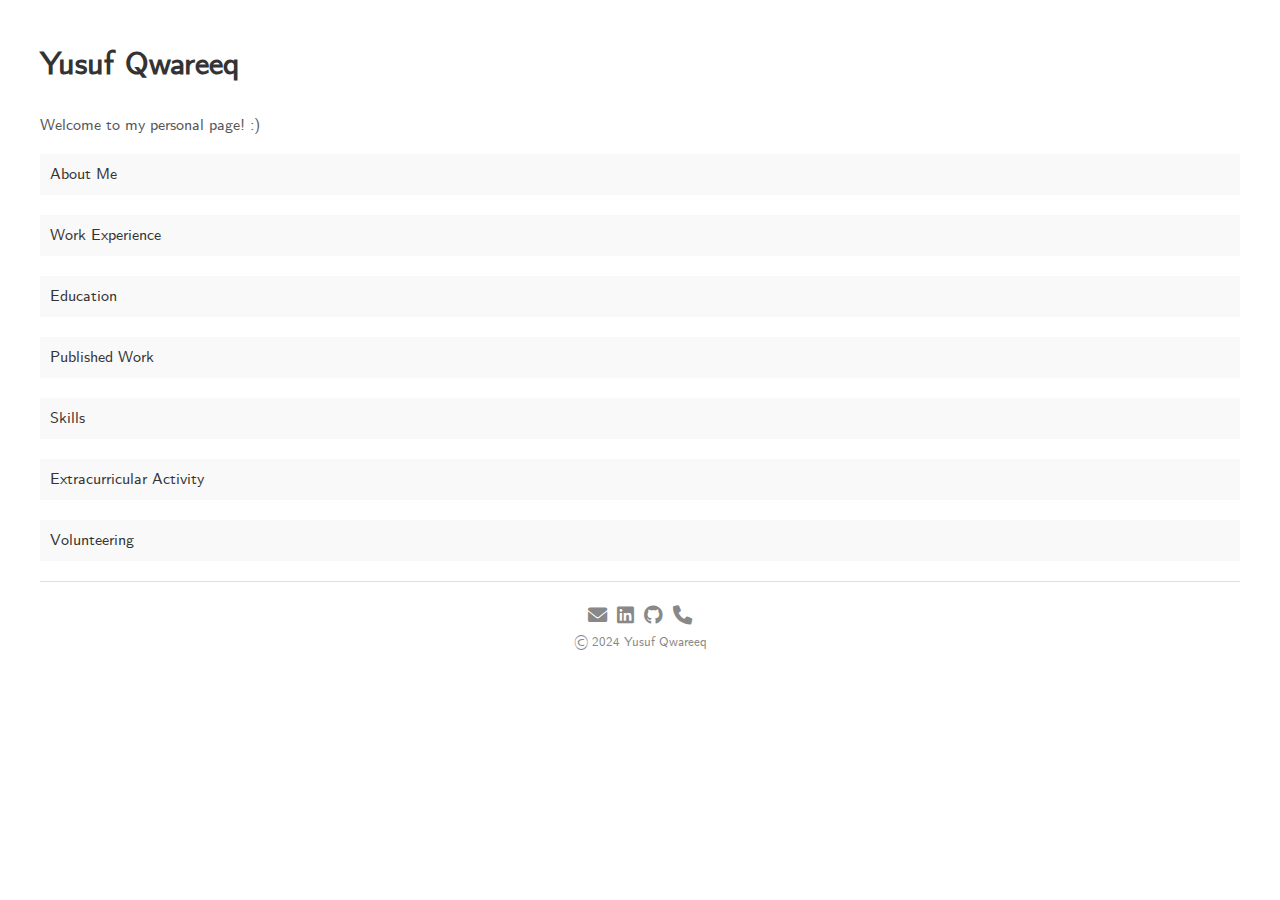
==== index.html @ 865431ba "initial commit: add font and index page" ====
<!DOCTYPE html>
<html>
<head>
    <title>Yusuf Qwareeq, BSEE</title>
    <style>
        @font-face {
            font-family: 'CMUSansSerif';
            src: url('fonts/cmunss.ttf') format('truetype');
            font-weight: normal;
            font-style: normal;
        }

        body {
            font-family: 'CMUSansSerif', Arial, sans-serif;
            margin: 40px;
            line-height: 1.6;
        }
        h1, h2 {
            color: #333;
        }
        p {
            color: #555;
        }
        footer {
            margin-top: 20px;
            padding-top: 10px;
            border-top: 1px solid #ddd;
            color: #888;
            font-size: 0.8em;
            text-align: center;
        }
        .icons {
            display: flex;
            justify-content: center;
            gap: 10px;
            margin-top: 10px;
        }
        .icons a {
            color: #888;
            text-decoration: none;
            font-size: 1.5em;
        }
        .icons a:hover {
            color: #333;
        }
        .section {
            margin-bottom: 20px;
        }
        .collapsible {
            background-color: #f9f9f9;
            color: #333;
            cursor: pointer;
            padding: 10px;
            border: none;
            text-align: left;
            outline: none;
            font-size: 16px;
            width: 100%;
            font-family: 'CMUSansSerif', Arial, sans-serif;
        }
        .content {
            padding: 0 18px;
            display: none;
            overflow: hidden;
            background-color: #f1f1f1;
            border-radius: 5px;
            font-family: 'CMUSansSerif', Arial, sans-serif;
        }
    </style>
    <link rel="stylesheet" href="https://cdnjs.cloudflare.com/ajax/libs/font-awesome/6.0.0-beta3/css/all.min.css">
</head>
<body>
<h1>Yusuf Qwareeq</h1>
<p>Welcome to my personal page! :)</p>

<div class="section">
    <button class="collapsible">About Me</button>
    <div class="content">
        <p>My name is Yusuf Qwareeq, and I am currently a Graduate Teaching Assistant at Temple University, specializing in machine learning and software engineering. I hold a BSEE from the University of Jordan and am pursuing an MSEE in Electrical Engineering at Temple University.</p>
    </div>
</div>

<div class="section">
    <button class="collapsible">Work Experience</button>
    <div class="content">
        <h3>Temple University, Philadelphia, PA, USA</h3>
        <p><strong>Graduate Research and Teaching Assistant</strong> (Aug. 2022 — Present)</p>
        <ul>
            <li>Led a research project on elastic scheduling in data center networks (DCNs), culminating in a publication in Taylor & Francis.</li>
            <li>Fostered student understanding in engineering and computer science courses, consistently praised for responsiveness and thoughtful explanations.</li>
        </ul>
        <h3>Globitel, Amman, Jordan</h3>
        <p><strong>Software Developer</strong> (Aug. 2021 — Jul. 2022)</p>
        <ul>
            <li>Designed and implemented a real-time audio, video, and screen monitoring service using RESTful APIs, WebRTC, asynchrony, and multithreading.</li>
            <li>Developed cryptographic utilities to ensure secure data transmission and storage.</li>
        </ul>
    </div>
</div>

<div class="section">
    <button class="collapsible">Education</button>
    <div class="content">
        <h3>Temple University, Philadelphia, PA, USA</h3>
        <p><strong>MS, Electrical Engineering</strong> (Jun. 2023 — Present)</p>
        <ul>
            <li>Currently maintaining a GPA of 3.72/4.00.</li>
            <li>Member of IEEE Eta Kappa Nu (IEEE-HKN) – Iota Sigma Chapter and the Temple Powerlifting Club.</li>
        </ul>
        <h3>The University of Jordan, Amman, Jordan</h3>
        <p><strong>BS, Electrical Engineering</strong> (Feb. 2017 — Sept. 2021)</p>
        <ul>
            <li>GPA of 3.79/4.00, Salutatorian.</li>
            <li>Senior Design Project: Developed a deep learning-based IoT positioning system for warehouse logistics.</li>
        </ul>
    </div>
</div>

<div class="section">
    <button class="collapsible">Published Work</button>
    <div class="content">
        <p>Qwareeq, Yusuf, et al. “Maximum elastic scheduling of virtual machines in general graph cloud data center networks.” Cyber-Physical Systems 10.3 (2024): 283–301. <a href="https://doi.org/10.1080/23335777.2023.2301106" target="_blank">Read here</a>.</p>
    </div>
</div>

<div class="section">
    <button class="collapsible">Skills</button>
    <div class="content">
        <ul>
            <li><strong>Programming Languages:</strong> Python, Java, C#, SQL, C/C++, HTML/CSS, LATEX.</li>
            <li><strong>Software Development:</strong> Object-Oriented Programming (OOP), Data Structures and Algorithms, Asynchronous Programming, Multithreading, Database Design and Management, Version Control (Git/GitHub).</li>
            <li><strong>Networking:</strong> TCP/IP, RESTful APIs, WebSockets.</li>
            <li><strong>Machine Learning:</strong> PyTorch, TensorFlow, Keras, scikit-learn, NumPy, pandas, Matplotlib.</li>
            <li><strong>Operating Systems:</strong> Windows, Linux/Unix.</li>
            <li><strong>Languages:</strong> Arabic (native proficiency) and English (bilingual proficiency, TOEFL iBT: total score of 118/120).</li>
        </ul>
    </div>
</div>

<div class="section">
    <button class="collapsible">Extracurricular Activity</button>
    <div class="content">
        <h3>Temple University College of Engineering, Philadelphia, PA, USA</h3>
        <p><strong>Co-Director of Philadelphia Youth for STEM (PY-STEM) Summer Camp</strong> (May 2024 — Jun. 2024)</p>
        <ul>
            <li>Co-Directed the Philadelphia Youth STEM Camp, developing educational modules and managing camp activities.</li>
        </ul>
    </div>
</div>

<div class="section">
    <button class="collapsible">Volunteering</button>
    <div class="content">
        <p><strong>Curriculum Transcriber, Anees</strong> (in collaboration with the School of Foreign Languages, The University of Jordan)</p>
        <ul>
            <li>Transcribed educational content into braille to support visually impaired students.</li>
        </ul>
        <p><strong>Peer Tutor in Electrical Engineering, The University of Jordan Students Union</strong></p>
        <ul>
            <li>Voluntarily tutored peers in Electrical Engineering, enhancing understanding of complex subjects.</li>
        </ul>
        <p><strong>Content Contributor, SHAI for AI (formerly SHAI Club)</strong></p>
        <ul>
            <li>Authored posts on AI advancements, enhancing technological literacy and engaging a broad academic audience.</li>
        </ul>
    </div>
</div>

<footer>
    <div class="icons">
        <a href="mailto:qwareeq8@gmail.com"><i class="fas fa-envelope"></i></a>
        <a href="https://linkedin.com/in/qwareeq" target="_blank"><i class="fab fa-linkedin"></i></a>
        <a href="https://github.com/qwareeq8" target="_blank"><i class="fab fa-github"></i></a>
        <a href="tel:+12673013365"><i class="fas fa-phone"></i></a>
    </div>
    &copy; 2024 Yusuf Qwareeq
</footer>

<script>
    document.addEventListener("DOMContentLoaded", function () {
        var coll = document.getElementsByClassName("collapsible");
        for (var i = 0; i < coll.length; i++) {
            coll[i].addEventListener("click", function () {
                this.classList.toggle("active");
                var content = this.nextElementSibling;
                if (content.style.display === "block") {
                    content.style.display = "none";
                } else {
                    content.style.display = "block";
                }
            });
        }
    });
</script>
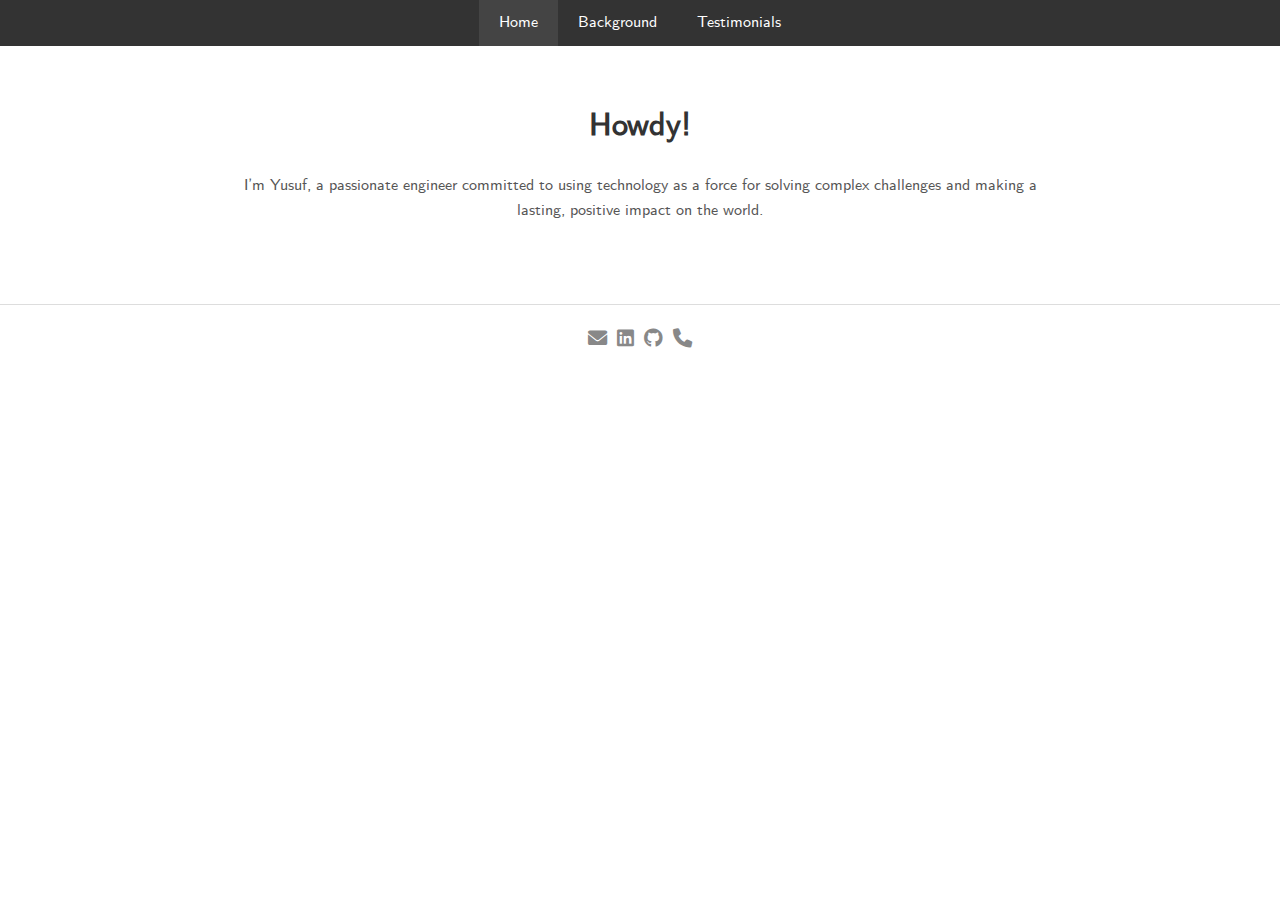
==== commit 13bb28a8: "rebuilt website" ====
--- a/index.html
+++ b/index.html
@@ -1,6 +1,8 @@
 <!DOCTYPE html>
-<html>
+<html lang="en">
 <head>
+    <meta charset="UTF-8">
+    <meta content="width=device-width, initial-scale=1.0" name="viewport">
     <title>Yusuf Qwareeq, BSEE</title>
     <style>
         @font-face {
@@ -12,158 +14,105 @@
 
         body {
             font-family: 'CMUSansSerif', Arial, sans-serif;
-            margin: 40px;
+            margin: 0;
             line-height: 1.6;
+            font-size: 16px;
+            color: #555;
+            text-align: center;
         }
-        h1, h2 {
+
+        .top-bar {
+            background-color: #333;
+            width: 100%;
+            position: fixed;
+            top: 0;
+            left: 0;
+            z-index: 1000;
+        }
+
+        .navbar {
+            display: flex;
+            justify-content: center;
+            margin: 0;
+            padding: 0;
+            list-style: none;
+        }
+
+        .navbar a {
+            color: #fff;
+            padding: 10px 20px;
+            text-decoration: none;
+            text-align: center;
+            font-size: 1em;
+            display: inline-block;
+        }
+
+        .navbar a:hover {
+            background-color: #575757;
+        }
+
+        .navbar a.active {
+            background-color: #444;
+        }
+
+        .main-content {
+            padding: 80px 20px 20px; /* Adjusted padding to account for the fixed navbar */
+            max-width: 800px;
+            margin: 0 auto;
+        }
+
+        h1 {
             color: #333;
+            font-size: 2em;
+            margin-bottom: 20px;
         }
+
         p {
-            color: #555;
+            font-size: 1em;
+            margin-bottom: 20px;
         }
+
         footer {
-            margin-top: 20px;
+            margin-top: 40px;
             padding-top: 10px;
             border-top: 1px solid #ddd;
             color: #888;
             font-size: 0.8em;
             text-align: center;
         }
+
         .icons {
             display: flex;
             justify-content: center;
             gap: 10px;
             margin-top: 10px;
         }
+
         .icons a {
             color: #888;
             text-decoration: none;
             font-size: 1.5em;
         }
+
         .icons a:hover {
             color: #333;
         }
-        .section {
-            margin-bottom: 20px;
-        }
-        .collapsible {
-            background-color: #f9f9f9;
-            color: #333;
-            cursor: pointer;
-            padding: 10px;
-            border: none;
-            text-align: left;
-            outline: none;
-            font-size: 16px;
-            width: 100%;
-            font-family: 'CMUSansSerif', Arial, sans-serif;
-        }
-        .content {
-            padding: 0 18px;
-            display: none;
-            overflow: hidden;
-            background-color: #f1f1f1;
-            border-radius: 5px;
-            font-family: 'CMUSansSerif', Arial, sans-serif;
-        }
     </style>
-    <link rel="stylesheet" href="https://cdnjs.cloudflare.com/ajax/libs/font-awesome/6.0.0-beta3/css/all.min.css">
+    <link href="https://cdnjs.cloudflare.com/ajax/libs/font-awesome/6.0.0-beta3/css/all.min.css" rel="stylesheet">
 </head>
 <body>
-<h1>Yusuf Qwareeq</h1>
-<p>Welcome to my personal page! :)</p>
-
-<div class="section">
-    <button class="collapsible">About Me</button>
-    <div class="content">
-        <p>My name is Yusuf Qwareeq, and I am currently a Graduate Teaching Assistant at Temple University, specializing in machine learning and software engineering. I hold a BSEE from the University of Jordan and am pursuing an MSEE in Electrical Engineering at Temple University.</p>
-    </div>
+<div class="top-bar">
+    <ul class="navbar">
+        <li><a class="active" href="index.html">Home</a></li>
+        <li><a href="background.html">Background</a></li>
+        <li><a href="testimonials.html">Testimonials</a></li>
+    </ul>
 </div>
 
-<div class="section">
-    <button class="collapsible">Work Experience</button>
-    <div class="content">
-        <h3>Temple University, Philadelphia, PA, USA</h3>
-        <p><strong>Graduate Research and Teaching Assistant</strong> (Aug. 2022 — Present)</p>
-        <ul>
-            <li>Led a research project on elastic scheduling in data center networks (DCNs), culminating in a publication in Taylor & Francis.</li>
-            <li>Fostered student understanding in engineering and computer science courses, consistently praised for responsiveness and thoughtful explanations.</li>
-        </ul>
-        <h3>Globitel, Amman, Jordan</h3>
-        <p><strong>Software Developer</strong> (Aug. 2021 — Jul. 2022)</p>
-        <ul>
-            <li>Designed and implemented a real-time audio, video, and screen monitoring service using RESTful APIs, WebRTC, asynchrony, and multithreading.</li>
-            <li>Developed cryptographic utilities to ensure secure data transmission and storage.</li>
-        </ul>
-    </div>
-</div>
-
-<div class="section">
-    <button class="collapsible">Education</button>
-    <div class="content">
-        <h3>Temple University, Philadelphia, PA, USA</h3>
-        <p><strong>MS, Electrical Engineering</strong> (Jun. 2023 — Present)</p>
-        <ul>
-            <li>Currently maintaining a GPA of 3.72/4.00.</li>
-            <li>Member of IEEE Eta Kappa Nu (IEEE-HKN) – Iota Sigma Chapter and the Temple Powerlifting Club.</li>
-        </ul>
-        <h3>The University of Jordan, Amman, Jordan</h3>
-        <p><strong>BS, Electrical Engineering</strong> (Feb. 2017 — Sept. 2021)</p>
-        <ul>
-            <li>GPA of 3.79/4.00, Salutatorian.</li>
-            <li>Senior Design Project: Developed a deep learning-based IoT positioning system for warehouse logistics.</li>
-        </ul>
-    </div>
-</div>
-
-<div class="section">
-    <button class="collapsible">Published Work</button>
-    <div class="content">
-        <p>Qwareeq, Yusuf, et al. “Maximum elastic scheduling of virtual machines in general graph cloud data center networks.” Cyber-Physical Systems 10.3 (2024): 283–301. <a href="https://doi.org/10.1080/23335777.2023.2301106" target="_blank">Read here</a>.</p>
-    </div>
-</div>
-
-<div class="section">
-    <button class="collapsible">Skills</button>
-    <div class="content">
-        <ul>
-            <li><strong>Programming Languages:</strong> Python, Java, C#, SQL, C/C++, HTML/CSS, LATEX.</li>
-            <li><strong>Software Development:</strong> Object-Oriented Programming (OOP), Data Structures and Algorithms, Asynchronous Programming, Multithreading, Database Design and Management, Version Control (Git/GitHub).</li>
-            <li><strong>Networking:</strong> TCP/IP, RESTful APIs, WebSockets.</li>
-            <li><strong>Machine Learning:</strong> PyTorch, TensorFlow, Keras, scikit-learn, NumPy, pandas, Matplotlib.</li>
-            <li><strong>Operating Systems:</strong> Windows, Linux/Unix.</li>
-            <li><strong>Languages:</strong> Arabic (native proficiency) and English (bilingual proficiency, TOEFL iBT: total score of 118/120).</li>
-        </ul>
-    </div>
-</div>
-
-<div class="section">
-    <button class="collapsible">Extracurricular Activity</button>
-    <div class="content">
-        <h3>Temple University College of Engineering, Philadelphia, PA, USA</h3>
-        <p><strong>Co-Director of Philadelphia Youth for STEM (PY-STEM) Summer Camp</strong> (May 2024 — Jun. 2024)</p>
-        <ul>
-            <li>Co-Directed the Philadelphia Youth STEM Camp, developing educational modules and managing camp activities.</li>
-        </ul>
-    </div>
-</div>
-
-<div class="section">
-    <button class="collapsible">Volunteering</button>
-    <div class="content">
-        <p><strong>Curriculum Transcriber, Anees</strong> (in collaboration with the School of Foreign Languages, The University of Jordan)</p>
-        <ul>
-            <li>Transcribed educational content into braille to support visually impaired students.</li>
-        </ul>
-        <p><strong>Peer Tutor in Electrical Engineering, The University of Jordan Students Union</strong></p>
-        <ul>
-            <li>Voluntarily tutored peers in Electrical Engineering, enhancing understanding of complex subjects.</li>
-        </ul>
-        <p><strong>Content Contributor, SHAI for AI (formerly SHAI Club)</strong></p>
-        <ul>
-            <li>Authored posts on AI advancements, enhancing technological literacy and engaging a broad academic audience.</li>
-        </ul>
-    </div>
+<div class="main-content">
+    <h1>Howdy!</h1>
+    <p>I’m Yusuf, a passionate engineer committed to using technology as a force for solving complex challenges and
+        making a lasting, positive impact on the world.</p>
 </div>
 
 <footer>
@@ -173,23 +122,4 @@
         <a href="https://github.com/qwareeq8" target="_blank"><i class="fab fa-github"></i></a>
         <a href="tel:+12673013365"><i class="fas fa-phone"></i></a>
     </div>
-    &copy; 2024 Yusuf Qwareeq
-</footer>
-
-<script>
-    document.addEventListener("DOMContentLoaded", function () {
-        var coll = document.getElementsByClassName("collapsible");
-        for (var i = 0; i < coll.length; i++) {
-            coll[i].addEventListener("click", function () {
-                this.classList.toggle("active");
-                var content = this.nextElementSibling;
-                if (content.style.display === "block") {
-                    content.style.display = "none";
-                } else {
-                    content.style.display = "block";
-                }
-            });
-        }
-    });
-</script>
-
+</footer>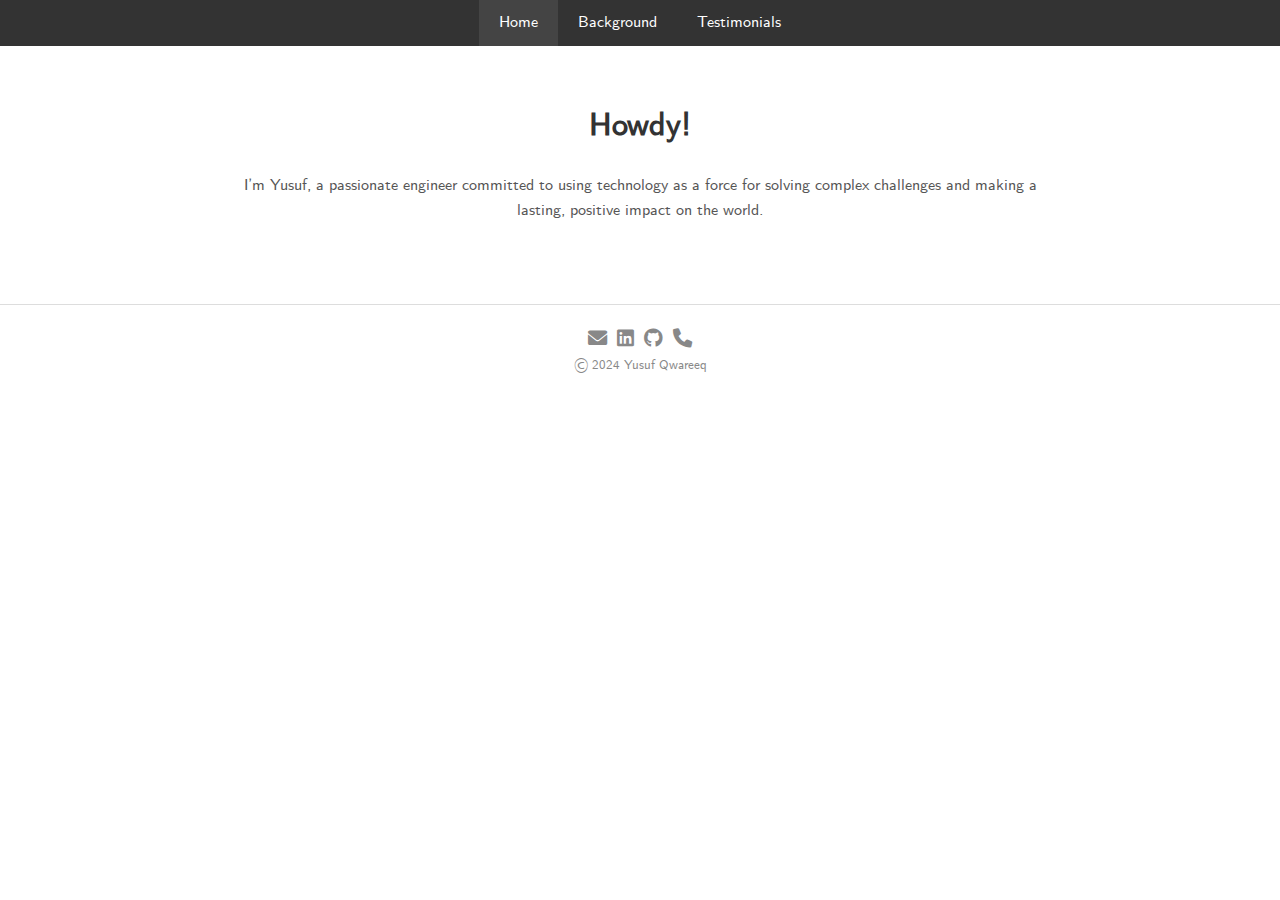
==== commit ebe22684: "rebuilt website" ====
--- a/index.html
+++ b/index.html
@@ -122,4 +122,5 @@
         <a href="https://github.com/qwareeq8" target="_blank"><i class="fab fa-github"></i></a>
         <a href="tel:+12673013365"><i class="fas fa-phone"></i></a>
     </div>
+    &copy; 2024 Yusuf Qwareeq
 </footer>